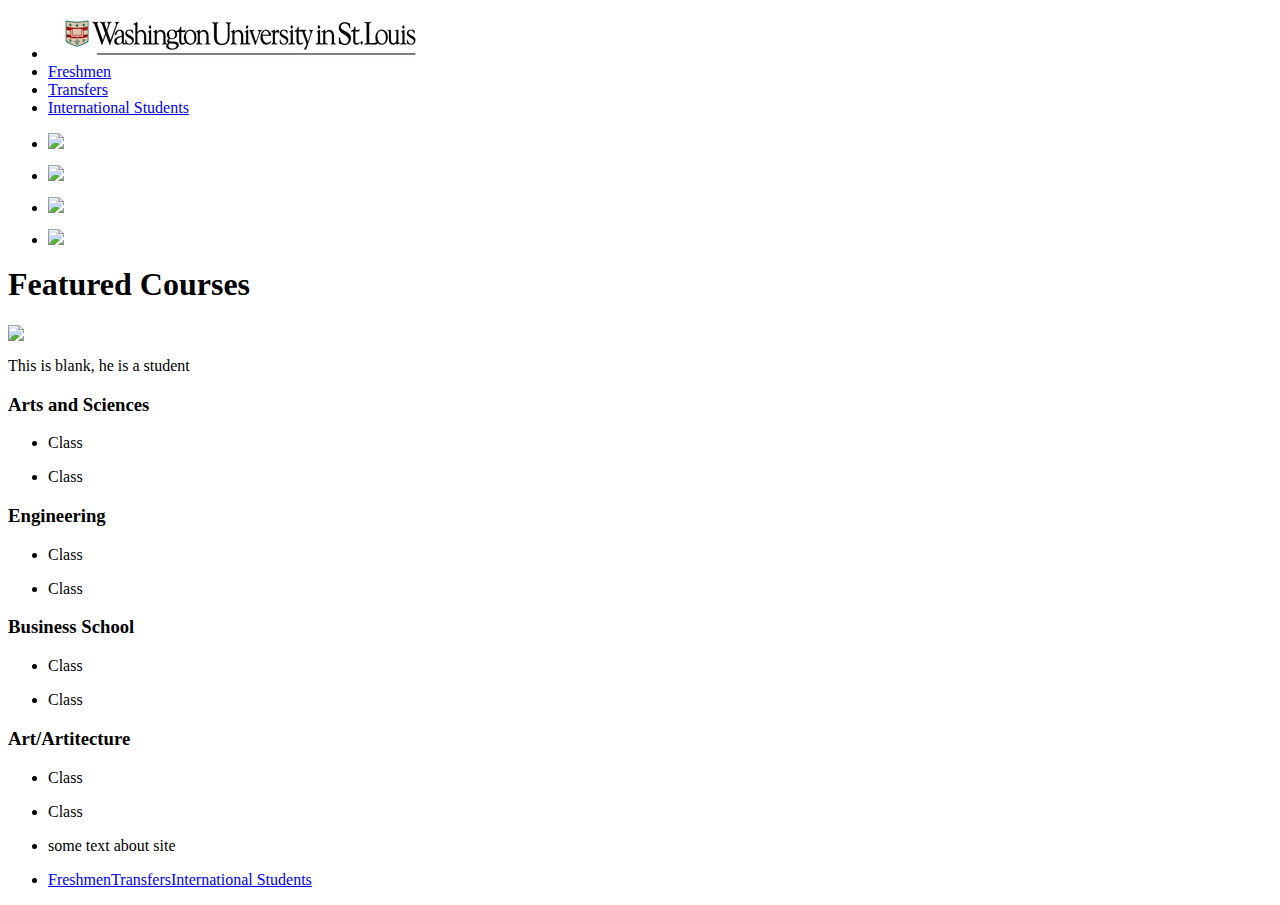
==== courses.html @ 0d7fbe45 "wrote html frames" ====
<!DOCTYPE hmtl>
<html lang="en">

<header>
  <meta charset="utf-8">
  <title>Get to know STL | WashU New Student Guide</title>
  <meta name="viewport" content="width=device-width, initial-scale=1">
  <link rel="stylesheet" href="main.css">
</header>
<body>
  <div id="top_bar">
    <ul>
      <li>
        <img src="imgs/washuLogo.png" />
      </li>
      <li>
        <a href="freshman.html">Freshmen</a>
      </li>
      <li>
        <a href="transfer.html">Transfers</a>
      </li>
      <li>
        <a href="international.html">International Students</a>
      </li>
    </ul>
  </div>

  <div class="pic_nav">
    <ul>
      <li>
        <div>
          <a href="knowstl.html"><img src="#" ></a>
          <a href="knowstl.html">
            <p>

            </p>
          </a>
        </div>
      </li>
      <li>
        <div>
          <a href="studentgroup.html"><img src="#" ></a>
          <a href="studentgroup.html">
            <p>

            </p>
          </a>
        </div>
      </li>
      <li>
        <div>
          <a href="firstyearcenter.html"><img src="#" ></a>
          <a href="firstyearcenter.html">
            <p>

            </p>
          </a>
        </div>
      </li>

      <li>
        <div>
          <a href="courses.html"><img src="#" ></a>
          <a href="courses.html">
            <p>

            </p>
          </a>
        </div>
      </li>
    </ul>
  </div>
  <div class="page_title">
    <h1>Featured Courses</h1>
  </div>
  <div id="course_content">
    <div id="student_profile">
      <img src="#">
      <p>
        This is blank, he is a student
      </p>
    </div>
    <div class="list_grid">
      <div>

      <div>
        <h3>Arts and Sciences</h3>
        <ul>
          <li>
            <p>Class</p>
          </li>
          <li>
            <p>Class</p>
          </li>
        </ul>
      </div>
      <div>
        <h3>Engineering</h3>
        <ul>
          <li>
            <p>Class</p>
          </li>
          <li>
            <p>Class</p>
          </li>
        </ul>
      </div>
    </div>
    <div>

    <div>
      <h3>Business School</h3>
      <ul>
        <li>
          <p>Class</p>
        </li>
        <li>
          <p>Class</p>
        </li>
      </ul>
    </div>
    <div>
      <h3>Art/Artitecture</h3>
      <ul>
        <li>
          <p>Class</p>
        </li>
        <li>
          <p>Class</p>
        </li>
      </ul>
    </div>
  </div>
    </div>
  </div>

  <footer>
    <div>
      <ul>
        <li>
          <p>
            some text about site
          </p>
        </li>
        <li>
          <a href="freshman.html">Freshmen</a><a href="transfers.html">Transfers</a><a href="international.html">International Students</a>
        </li>
      </ul>
    </div>
  </footer>
</body>
</html>
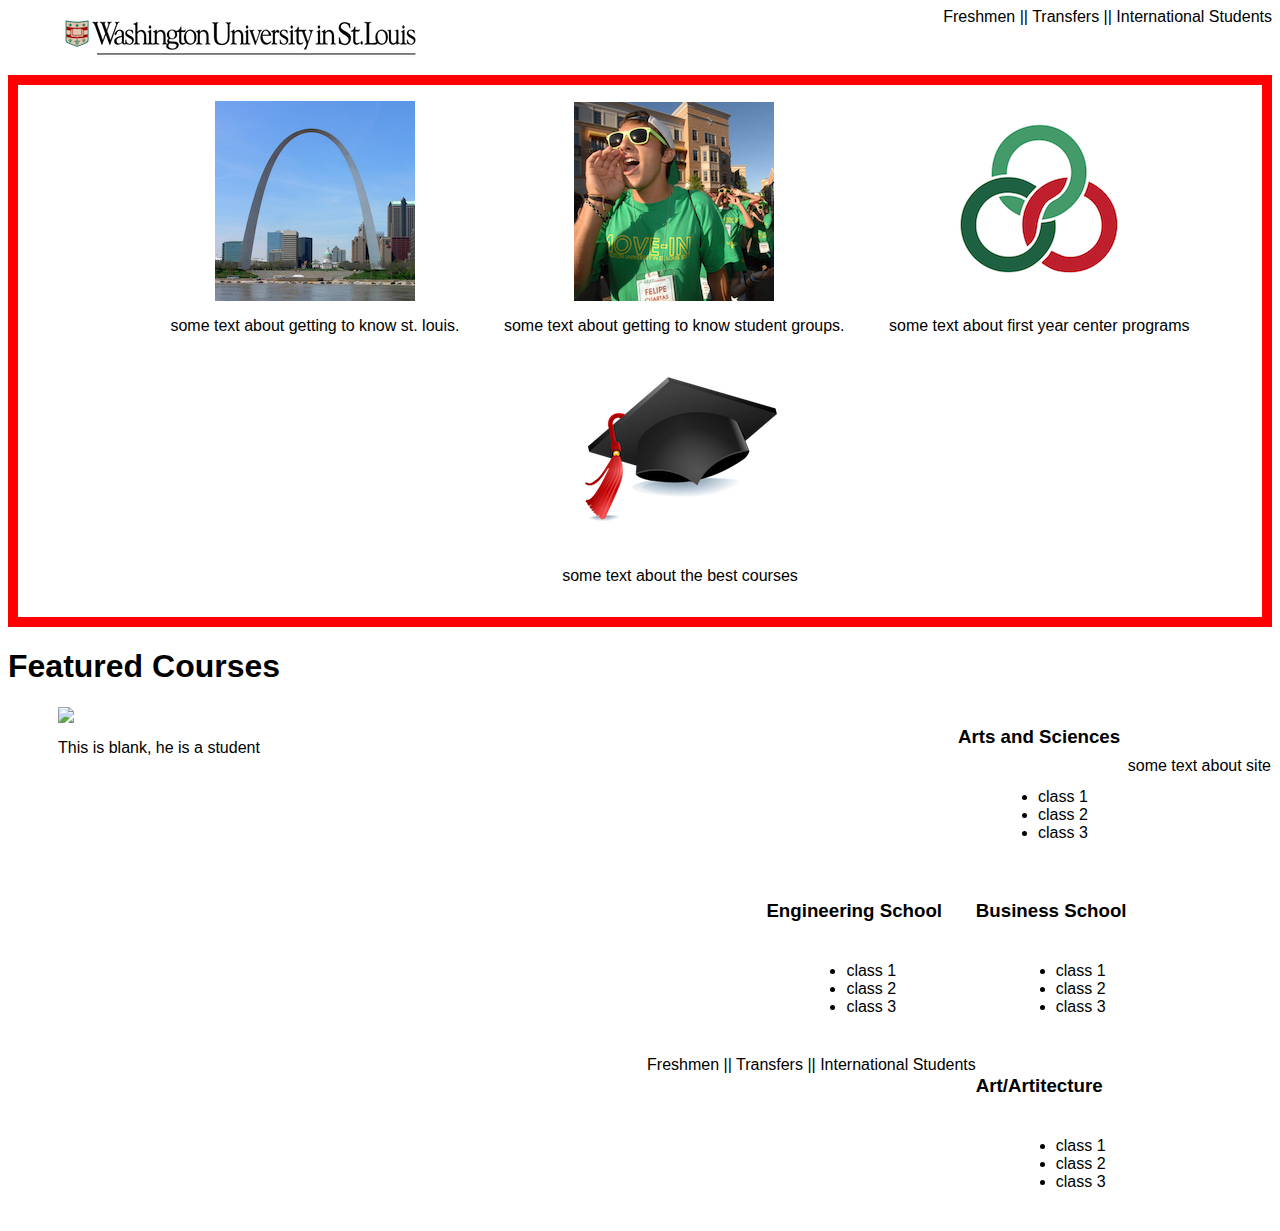
==== commit 9b23e683: "markup" ====
--- a/courses.html
+++ b/courses.html
@@ -5,68 +5,93 @@
   <meta charset="utf-8">
   <title>Get to know STL | WashU New Student Guide</title>
   <meta name="viewport" content="width=device-width, initial-scale=1">
-  <link rel="stylesheet" href="main.css">
+  <link rel="stylesheet" href="css/main.css">
 </header>
+
 <body>
   <div id="top_bar">
     <ul>
       <li>
-        <img src="imgs/washuLogo.png" />
+        <a href="home.html"><img src="imgs/washuLogo.png" /></a>
       </li>
-      <li>
-        <a href="freshman.html">Freshmen</a>
+      <li class="right">
+        <a href="international.html">| International Students</a>
+
       </li>
-      <li>
-        <a href="transfer.html">Transfers</a>
+      <li class="right">
+        <a href="transfer.html">| Transfers |</a>
       </li>
-      <li>
-        <a href="international.html">International Students</a>
+      <li class="right">
+        <a href="freshman.html">Freshmen |</a>
       </li>
     </ul>
   </div>
 
-  <div class="pic_nav">
-    <ul>
+  <div class="bar_pic_div">
+    <ul class="bar_pic">
       <li>
-        <div>
-          <a href="knowstl.html"><img src="#" ></a>
-          <a href="knowstl.html">
-            <p>
+        <a href="knowstl.html">
+          <div>
+            <ul class="bar_pic_element">
+              <li>
+                <img src="imgs/arch.jpg">
+              </li>
 
-            </p>
-          </a>
-        </div>
+              <p>
+                some text about getting to know st. louis.
+              </p>
+
+            </ul>
+          </div>
+        </a>
       </li>
       <li>
-        <div>
-          <a href="studentgroup.html"><img src="#" ></a>
-          <a href="studentgroup.html">
-            <p>
+        <a href="studentgroup.html">
+          <div>
+            <ul class="bar_pic_element">
+              <li>
+                <img src="imgs/studentGroup.jpg">
+              </li>
 
-            </p>
-          </a>
-        </div>
+              <p>
+                some text about getting to know student groups.
+              </p>
+
+            </ul>
+          </div>
+        </a>
       </li>
       <li>
-        <div>
-          <a href="firstyearcenter.html"><img src="#" ></a>
-          <a href="firstyearcenter.html">
-            <p>
+        <a href="firstyearcenter.html">
+          <div>
+            <ul class="bar_pic_element">
+              <li>
+                <img src="imgs/firstYearCenter.png">
+              </li>
 
-            </p>
-          </a>
-        </div>
+              <p>
+                some text about first year center programs
+              </p>
+
+            </ul>
+          </div>
+        </a>
       </li>
+      <li>
+        <a href="courses.html">
+          <div>
+            <ul class="bar_pic_element">
+              <li>
+                <img src="imgs/courses.png">
+              </li>
 
-      <li>
-        <div>
-          <a href="courses.html"><img src="#" ></a>
-          <a href="courses.html">
-            <p>
+              <p>
+                some text about the best courses
+              </p>
 
-            </p>
-          </a>
-        </div>
+            </ul>
+          </div>
+        </a>
       </li>
     </ul>
   </div>
@@ -74,79 +99,69 @@
     <h1>Featured Courses</h1>
   </div>
   <div id="course_content">
-    <div id="student_profile">
+    <div class="user_message">
       <img src="#">
       <p>
         This is blank, he is a student
       </p>
     </div>
+
     <div class="list_grid">
-      <div>
-
-      <div>
-        <h3>Arts and Sciences</h3>
-        <ul>
-          <li>
-            <p>Class</p>
-          </li>
-          <li>
-            <p>Class</p>
-          </li>
-        </ul>
+      <div class="list_grid_top">
+          <div class="listL">
+            <h3>Arts and Sciences</h3>
+            <ul>
+              <li>class 1</li>
+              <li>class 2</li>
+              <li>class 3</li>
+            </ul>
+          </div>
+          <div class="listR">
+            <h3>Business School</h3>
+            <ul>
+              <li>class 1</li>
+              <li>class 2</li>
+              <li>class 3</li>
+            </ul>
+          </div>
       </div>
-      <div>
-        <h3>Engineering</h3>
-        <ul>
-          <li>
-            <p>Class</p>
-          </li>
-          <li>
-            <p>Class</p>
-          </li>
-        </ul>
+      <div class="list_grid_bottom">
+          <div class="listL">
+            <h3>Engineering School</h3>
+            <ul>
+              <li>class 1</li>
+              <li>class 2</li>
+              <li>class 3</li>
+            </ul>
+          </div>
+          <div class="listR">
+            <h3>Art/Artitecture</h3>
+            <ul>
+              <li>class 1</li>
+              <li>class 2</li>
+              <li>class 3</li>
+            </ul>
+          </div>
       </div>
-    </div>
-    <div>
-
-    <div>
-      <h3>Business School</h3>
-      <ul>
-        <li>
-          <p>Class</p>
-        </li>
-        <li>
-          <p>Class</p>
-        </li>
-      </ul>
-    </div>
-    <div>
-      <h3>Art/Artitecture</h3>
-      <ul>
-        <li>
-          <p>Class</p>
-        </li>
-        <li>
-          <p>Class</p>
-        </li>
-      </ul>
-    </div>
-  </div>
     </div>
   </div>
 
   <footer>
-    <div>
+    <div id="bottom_bar">
+
+      <br>
       <ul>
         <li>
           <p>
             some text about site
           </p>
         </li>
-        <li>
-          <a href="freshman.html">Freshmen</a><a href="transfers.html">Transfers</a><a href="international.html">International Students</a>
+        <li class="right">
+          <a href="freshman.html">Freshmen |</a><a href="transfers.html">| Transfers |</a><a href="international.html">| International Students</a>
         </li>
       </ul>
     </div>
   </footer>
 </body>
+
 </html>
--- a/css/main.css
+++ b/css/main.css
@@ -0,0 +1,169 @@
+
+body {
+  font-family: Arial, Helvetica, sans-serif
+
+}
+.body_text {
+  padding-top: 20px;
+  height: 20em;
+}
+
+.bar_pic_div {
+  border: 10px solid red;
+}
+#map {
+        width: 500px;
+        height: 400px;
+      }
+.delmar {
+  color: blue;
+}
+
+.forestPark {
+  color: blue;
+}
+
+.scott {
+  color: blue;
+}
+
+.target {
+  color: blue;
+}
+
+ul #tb li{
+  display:inline;
+}
+
+.bar_pic {
+  text-align: center;
+
+}
+
+#top_bar ul li{
+  display: inline-block;
+
+}
+
+.left {
+  float: left;
+}
+
+.right {
+  float: right;
+}
+
+.rightPush {
+
+  padding-left: 50px;
+}
+
+a:link {
+  text-decoration: none;
+  color: black;
+}
+
+a:visited {
+  text-decoration: none;
+  color: black;
+}
+
+.bar_pic li{
+  display: inline-block;
+}
+
+.main_content {
+  height: 600px;
+  width: 100%;
+}
+
+
+#welcome_img {
+  width: 100vw;
+
+}
+
+#welcome_img img{
+  height: inherit;
+  width: inherit;
+}
+
+.paragraph {
+  text-align: center;
+}
+
+.body_text {
+  text-align: center;
+}
+
+.body_p {
+  display: inline-block;
+  width: 50%;
+}
+
+
+
+#bottom_bar ul li{
+  display: inline-block;
+}
+
+.user_message {
+  float: left;
+  padding-left: 50px;
+  width: 900px;
+
+}
+
+.learn {
+  float: right;
+  width: calc(100% - 950px);
+}
+
+.picture_grid p {
+  width: 200px;
+}
+
+.pic_grid_top ul li {
+  display: inline-block;
+
+}
+
+.pic_grid_bottom ul li {
+  display: inline-block;
+  border: 10px solid rgb(255, 255, 255);
+
+
+}
+
+#fycPicGrid {
+  text-align: center;
+
+}
+
+#fycPicGrid li{
+  vertical-align: top;
+}
+
+.red_hr {
+
+  border-width: 12px;
+  background-color: red;
+
+}
+
+.list_grid {
+  margin-left: 60%;
+  margin-right: 10%;
+}
+
+.list_grid ul {
+  margin: 40px;
+}
+
+.listL {
+  float: left;
+}
+
+.listr {
+  float: right;
+}
